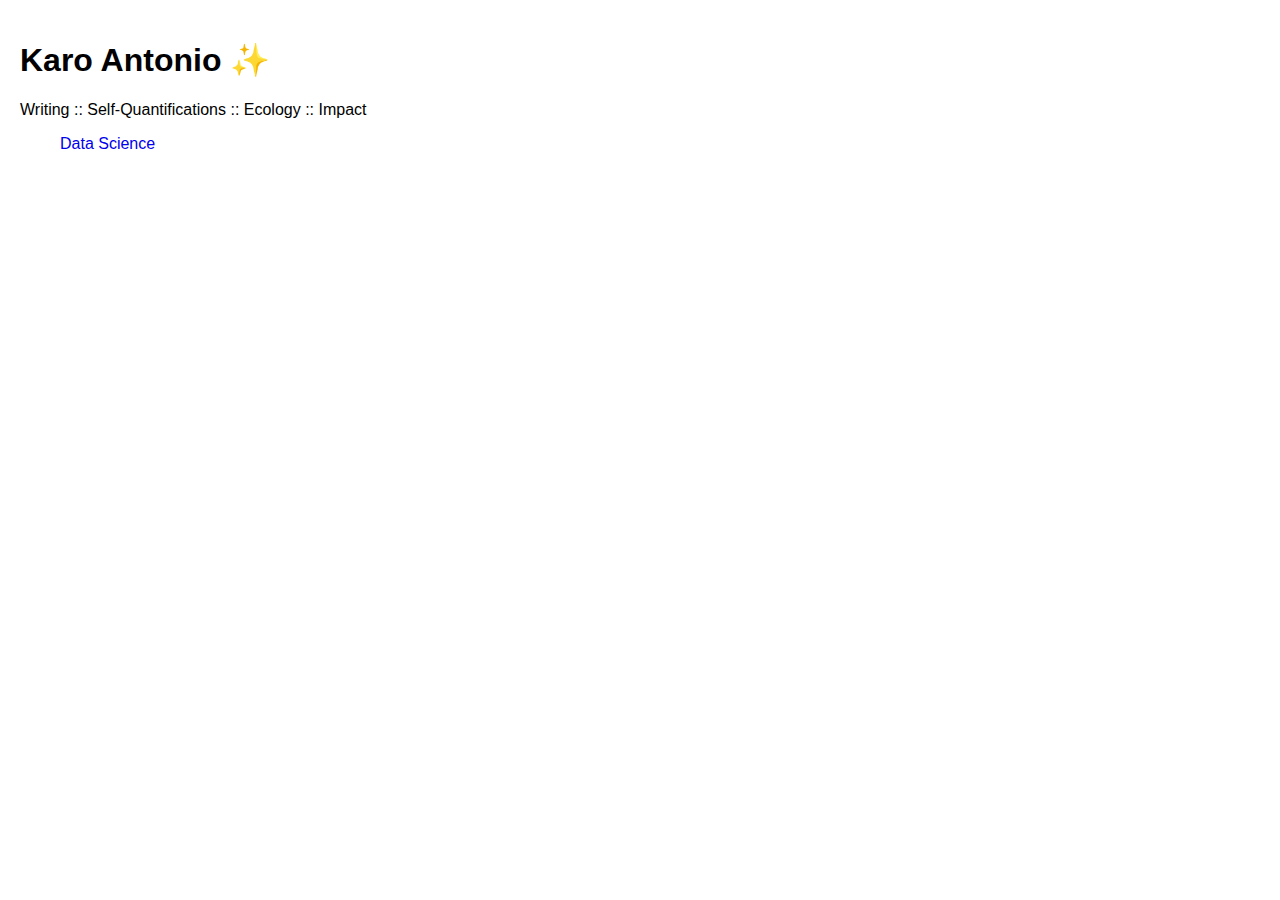
==== index.html @ badff5da "add index" ====
<!DOCTYPE html>
<html lang="en">
<head>
    <meta charset="UTF-8">
    <meta name="viewport" content="width=device-width, initial-scale=1.0">
    <title>Karo Antonio</title>
    <link rel="stylesheet" href="style.css">
</head>
<body>

    <!-- Header -->

    <!-- Main Content Area -->
    <main>
        <h1>Karo Antonio &#10024;</h1>
        <p>Writing :: Self-Quantifications :: Ecology :: Impact</p>
        <nav>
            <ul>
                <li><a href="index.html">Data Science</a></li>
            </ul>
        </nav>
    </main>

    <!-- Footer -->

    <!-- Optionally, you can include JavaScript files here -->
    <!-- <script src="js/script.js"></script> -->

</body>
</html>
---- style.css ----
/* Global styles */
body {
    font-family: Arial, sans-serif;
    margin: 0;
    padding: 0;
}
header {
    padding: 20px;
    margin-right: 20px;
    text-align: left;
}
nav ul {
    margin-right: 20px;
    list-style-type: none;
}
nav ul li {
    display: inline;
    margin-right: 20px;
}
nav ul li a {
    text-decoration: none;
}
main {
    padding: 20px;
    text-align: left;
}
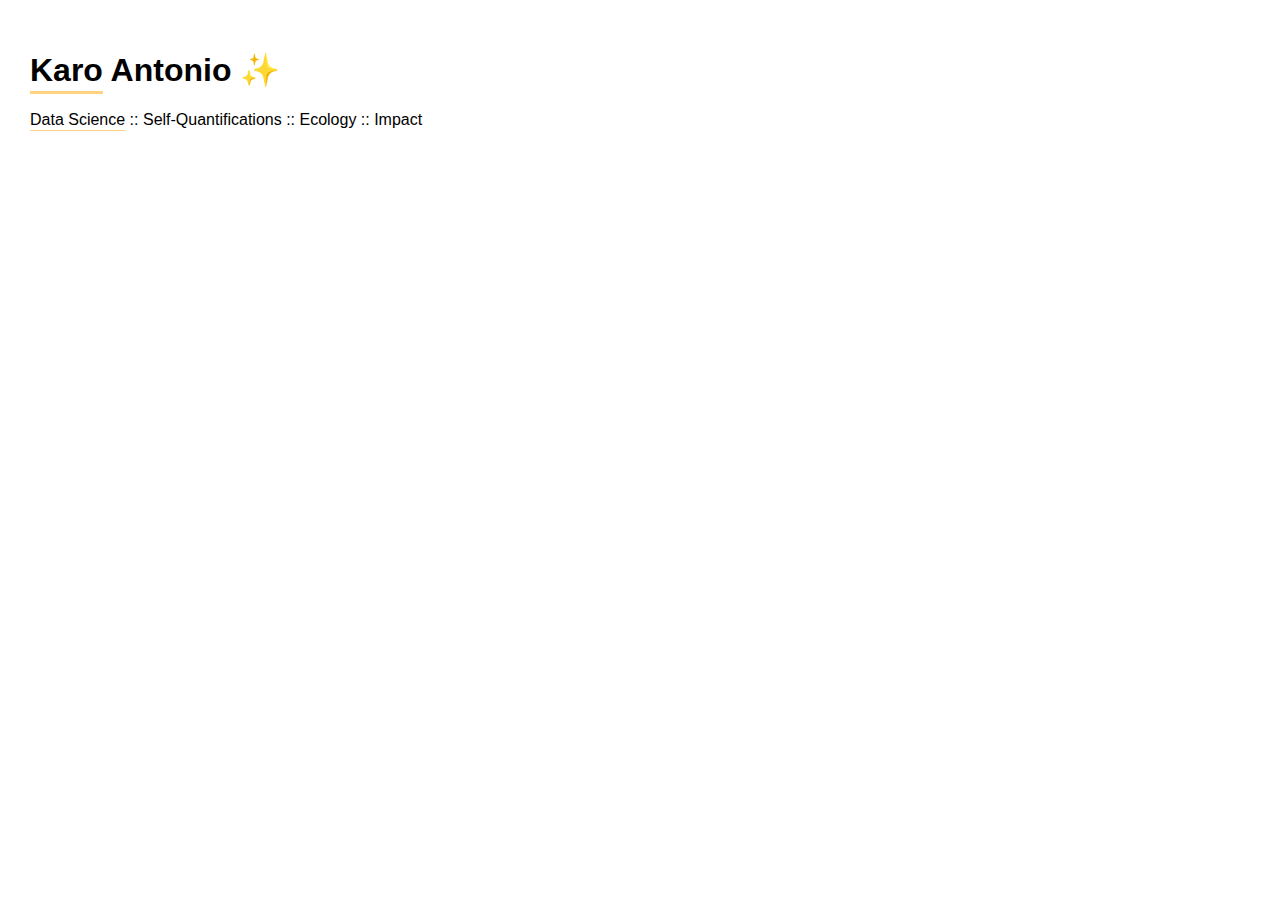
==== commit 7a3f7d0b: "add tech skills heatmap" ====
--- a/index.html
+++ b/index.html
@@ -8,17 +8,19 @@
 </head>
 <body>
 
-    <!-- Header -->
+<!-- Header -->
+<header>
+    <h1><a href="index.html">Karo</a> Antonio &#10024;</h1>
+    <nav><a href="data_science.html">Data Science</a> 
+        :: Self-Quantifications 
+        :: Ecology 
+        :: Impact  
+    </nav>
+</header>
 
     <!-- Main Content Area -->
     <main>
-        <h1>Karo Antonio &#10024;</h1>
-        <p>Writing :: Self-Quantifications :: Ecology :: Impact</p>
-        <nav>
-            <ul>
-                <li><a href="index.html">Data Science</a></li>
-            </ul>
-        </nav>
+        
     </main>
 
     <!-- Footer -->
--- a/style.css
+++ b/style.css
@@ -5,7 +5,7 @@
     padding: 0;
 }
 header {
-    padding: 20px;
+    padding: 30px;
     margin-right: 20px;
     text-align: left;
 }
@@ -23,4 +23,26 @@
 main {
     padding: 20px;
     text-align: left;
+}
+
+/* Default link styles */
+a {
+    color: inherit; /* Inherit text color from parent */
+    text-decoration: underline; /* Add underline by default */
+    text-decoration-color: rgba(255, 165, 0, 0.5); /* Set the color and opacity of the underline */
+    text-underline-offset: 0.3em; /* Adjust the position of the underline */
+}
+
+/* Hover styles */
+a:hover {
+    color: orange !important; /* Change text color to orange on hover */
+}
+
+/* Visited link styles */
+a:visited {
+    color: inherit; /* Inherit text color from parent */
+}
+
+#data-science-skills-heatmap {
+    padding-left: 20px !important; /* Adjust the value as needed */
 }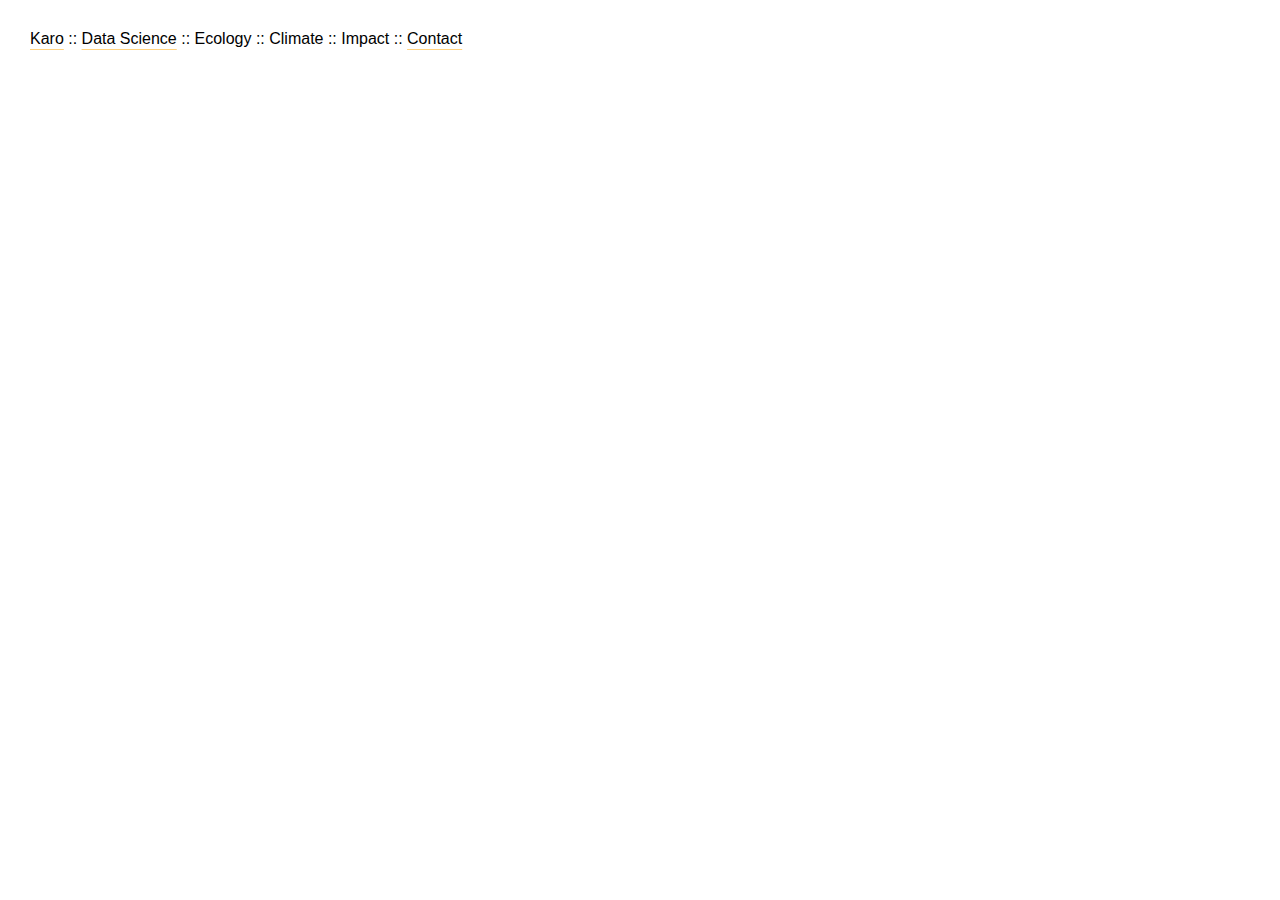
==== commit 6f2f295e: "Add form" ====
--- a/index.html
+++ b/index.html
@@ -5,17 +5,15 @@
     <meta name="viewport" content="width=device-width, initial-scale=1.0">
     <title>Karo Antonio</title>
     <link rel="stylesheet" href="style.css">
+    <script src="load_nav.js"></script>
 </head>
 <body>
 
 <!-- Header -->
 <header>
-    <h1><a href="index.html">Karo</a> Antonio &#10024;</h1>
-    <nav><a href="data_science.html">Data Science</a> 
-        :: Self-Quantifications 
-        :: Ecology 
-        :: Impact  
-    </nav>
+
+    <div id="nav-placeholder"></div>
+    
 </header>
 
     <!-- Main Content Area -->
--- a/style.css
+++ b/style.css
@@ -43,6 +43,8 @@
     color: inherit; /* Inherit text color from parent */
 }
 
-#data-science-skills-heatmap {
-    padding-left: 20px !important; /* Adjust the value as needed */
+u {
+    text-decoration: underline;
+    text-underline-offset: 0.3em; /* Adjust the offset as needed */
+    text-decoration-thickness: 0.1em; /* Adjust the thickness as needed */
 }